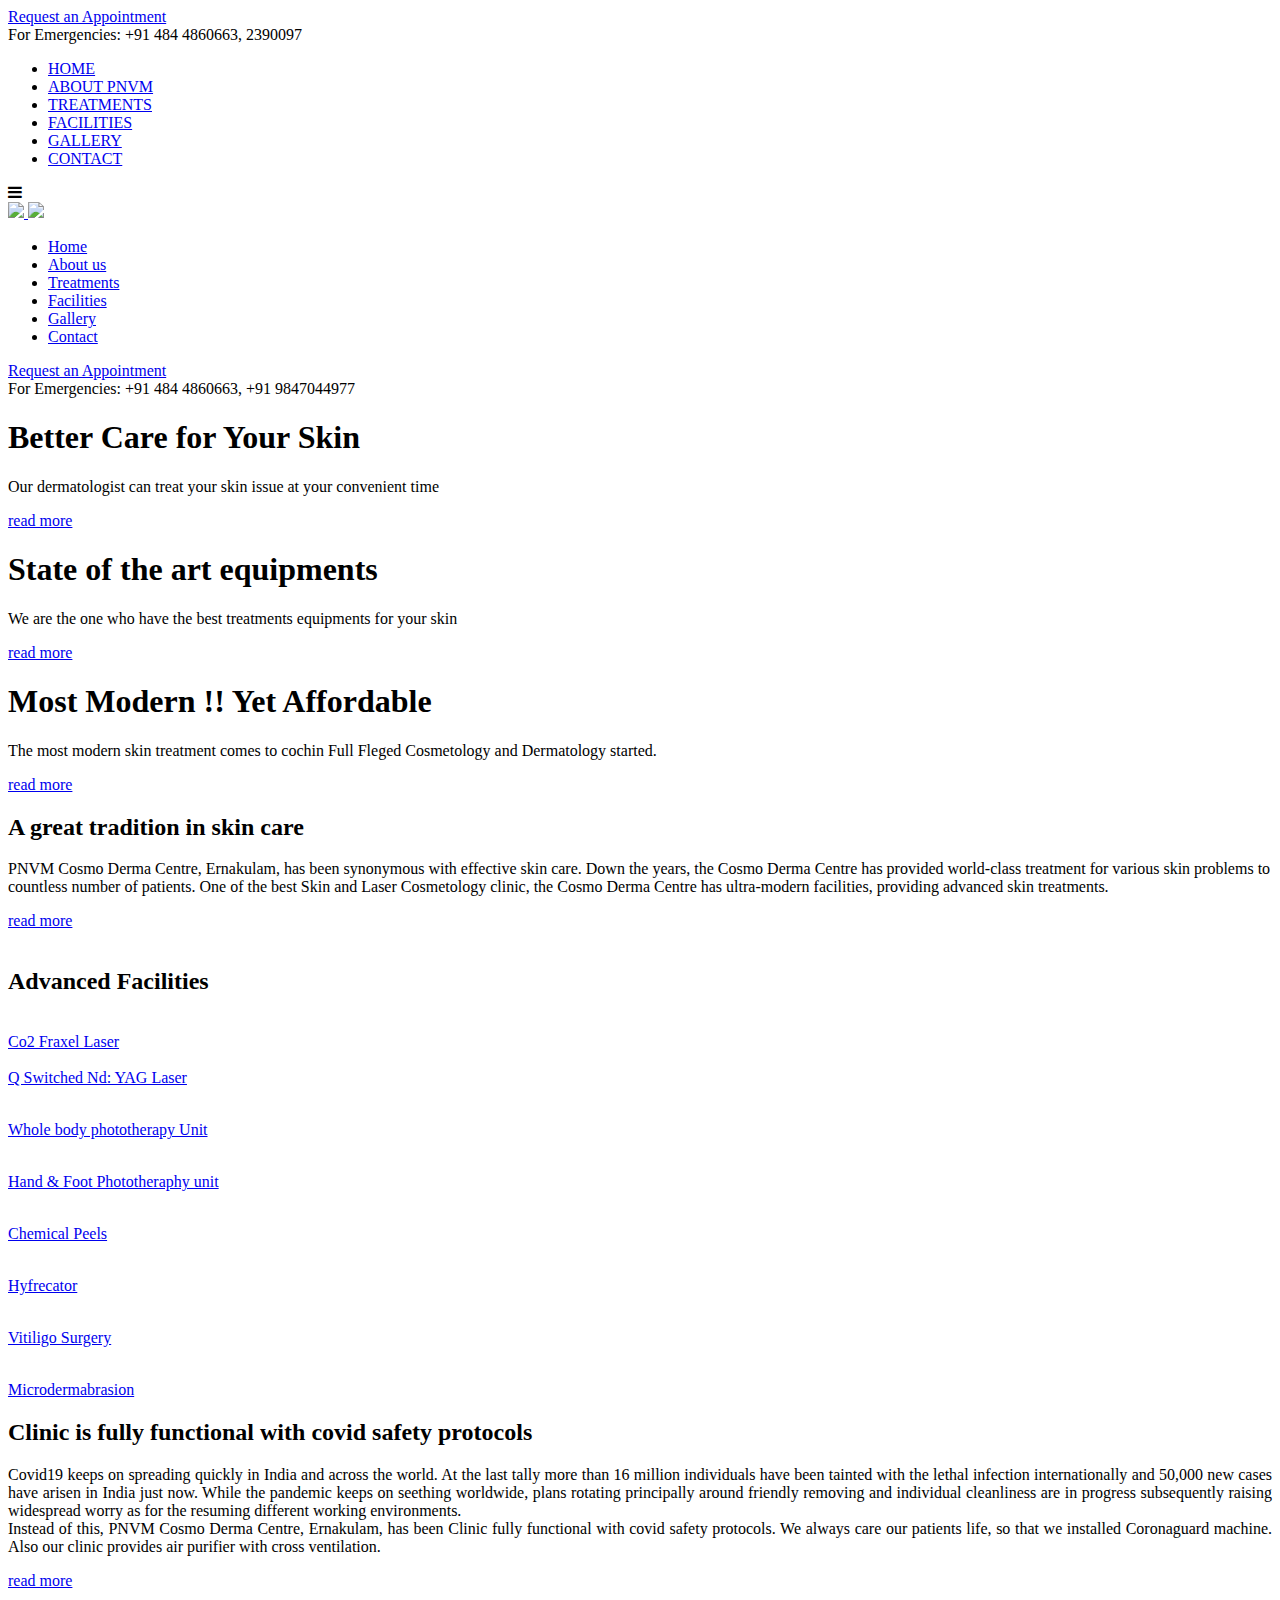
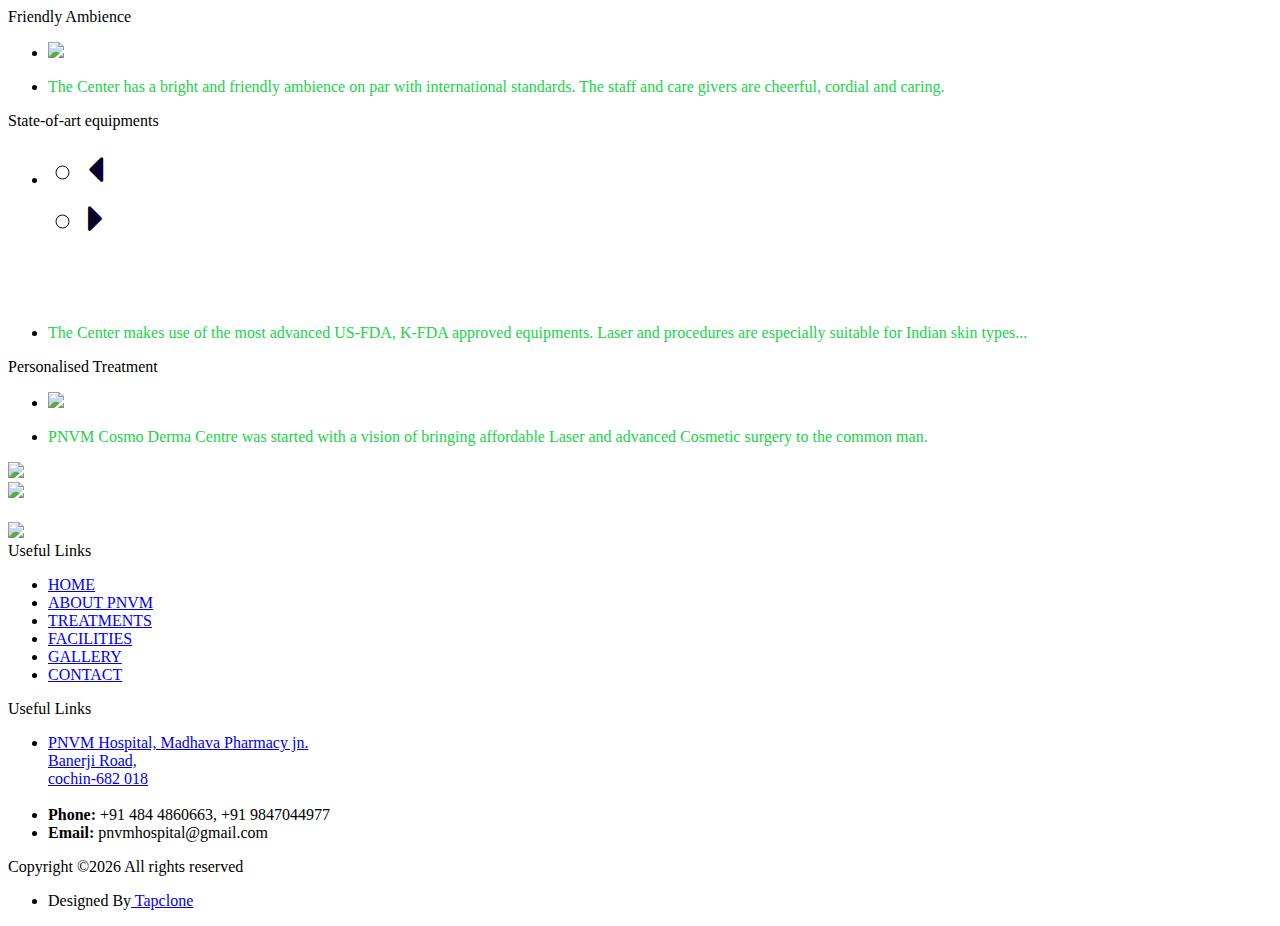
==== index.html @ 9f76a177 "Update index.html" ====
<!DOCTYPE html>
<html lang="en">
<head>
<title>PNVMCosmoDerma</title>
<meta charset="utf-8">
<meta http-equiv="X-UA-Compatible" content="IE=edge">
<meta name="description" content="Cosmoderma, pnvm, derma hospital, cosmo derma hospital, skin care, skin care hospital, skin treatments, hospital, clinic, skin care clinic">
<meta name="viewport" content="width=device-width, initial-scale=1">
<link rel="stylesheet" type="text/css" href="styles/bootstrap4/bootstrap.min.css">
<link href="plugins/font-awesome-4.7.0/css/font-awesome.min.css" rel="stylesheet" type="text/css">
<link rel="stylesheet" type="text/css" href="plugins/OwlCarousel2-2.2.1/owl.carousel.css">
<link rel="stylesheet" type="text/css" href="plugins/OwlCarousel2-2.2.1/owl.theme.default.css">
<link rel="stylesheet" type="text/css" href="plugins/OwlCarousel2-2.2.1/animate.css">
<link rel="stylesheet" type="text/css" href="styles/main_styles.css">
<link rel="stylesheet" type="text/css" href="https://cdnjs.cloudflare.com/ajax/libs/font-awesome/4.7.0/css/font-awesome.min.css">
<link rel="stylesheet" type="text/css" href="styles/responsive.css">
</head>
<body>
<div class="super_container">

<header class="header trans_200">

<div class="top_bar">
<div class="container">
<div class="row">
<div class="col">
<div class="top_bar_content d-flex flex-row align-items-center justify-content-start">
<!-- <div class="top_bar_item"><a href="#">FAQ</a></div> -->
<div class="top_bar_item"><a href="contact.html">Request an Appointment</a></div>
<div class="emergencies  d-flex flex-row align-items-center justify-content-start ml-auto disp1">For Emergencies: +91 484 4860663, 2390097</div>
</div>
</div>
</div>
</div>
</div>

<div class="header_container">
<div class="container">
<div class="row">
<div class="col">
<div class="header_content d-flex flex-row align-items-center justify-content-start">
<nav class="main_nav ml-auto">
<ul>

<li><a href="index.html">HOME</a></li>
<li><a href="about.html">ABOUT PNVM</a></li>
<li><a href="treatments.html">TREATMENTS</a></li>
<li><a href="facilities.html">FACILITIES</a></li>
<li><a href="gallery.html">GALLERY</a></li>
<li><a href="contact.html">CONTACT</a></li>
</ul>
</nav>
<div class="hamburger ml-auto"><i class="fa fa-bars" aria-hidden="true"></i></div>
</div>
</div>
</div>
</div>
</div>

<div class="logo_container_outer">
<div class="container">
<div class="row">
<div class="col">
<div class="logo_container">
<a href="index.html">
 <div class="logo_content d-flex flex-column align-items-start justify-content-center">
<div class="logo_line"></div>
<div class="logo d-flex flex-row align-items-center justify-content-center">
<img class="disp" src="images/cosmologo1.jpg" />
<img class="disp1" src="images/cosmologo.jpeg" />
</div>
<!-- <div class="logo_sub">Health Care Center</div> -->
</div>
</a>
</div>
</div>
</div>
</div>
</div>
</header>

<div class="menu_container menu_mm">

<div class="menu_close_container">
<div class="menu_close"></div>
</div>

<div class="menu_inner menu_mm">
<div class="menu menu_mm">
<ul class="menu_list menu_mm">
<li class="menu_item menu_mm"><a href="index.html">Home</a></li>
<li class="menu_item menu_mm"><a href="about.html">About us</a></li>
<li class="menu_item menu_mm"><a href="treatments.html">Treatments</a></li>
<li class="menu_item menu_mm"><a href="facilities.html">Facilities</a></li>
<li class="menu_item menu_mm"><a href="gallery.html">Gallery</a></li>
<li class="menu_item menu_mm"><a href="contact.html">Contact</a></li>
</ul>
</div>
<div class="menu_extra">
<div class="menu_appointment"><a href="contact.html">Request an Appointment</a></div>
<div class="menu_emergencies">For Emergencies: +91 484 4860663, +91 9847044977</div>
 </div>
</div>
</div>

<div class="home">
<div class="home_slider_container">

<div class="owl-carousel owl-theme home_slider">

<div class="owl-item">
<div class="home_slider_background" style="background-image:url(images/banner1.jpg)"></div>
<div class="home_content">
<div class="container">
<div class="row">
<div class="col">
<div class="home_content_inner">
<div class="home_title"><h1>Better Care for Your Skin</h1></div>
<div class="home_text">
<p>Our dermatologist can treat your skin issue at your convenient time</p> 
</div>
<div class="button home_button">
<a href="about.html">read more</a>
</div>
</div>
</div>
</div>
</div>
</div>
</div>

<div class="owl-item">
<div class="home_slider_background" style="background-image:url(images/banner.jpg)"></div>
<div class="home_content">
<div class="container">
<div class="row">
<div class="col">
<div class="home_content_inner">
<div class="home_title"><h1>State of the art equipments</h1></div>
<div class="home_text">
<p>We are the one who have the best treatments equipments for your skin</p> 
</div>
<div class="button home_button">
<a href="facilities.html">read more</a>
</div>
</div>
</div>
</div>
</div>
</div>
</div>

<div class="owl-item">
<div class="home_slider_background" style="background-image:url(images/home_background_1.jpg)"></div>
<div class="home_content">
<div class="container">
<div class="row">
<div class="col">
<div class="home_content_inner">
<div class="home_title"><h1>Most Modern !! Yet Affordable</h1></div>
<div class="home_text">
<p>The most modern skin treatment comes to cochin Full Fleged Cosmetology and Dermatology started.</p>
</div>
<div class="button home_button">
<a href="treatments.html">read more</a>
</div>
</div>
</div>
</div>
</div>
</div>
</div>
</div>


<div class="home_slider_progress"></div>
</div>
</div>





<div class="about">
<div class="container">
<div class="row row-lg-eq-height">

<div class="col-lg-7">
<div class="about_content">
<div class="section_title"><h2>A great tradition in skin care</h2></div>
<div class="about_text">
<p> 
PNVM Cosmo Derma Centre, Ernakulam, has been synonymous with effective skin care. Down the years, the Cosmo Derma Centre has provided world-class treatment for various skin problems to countless number of patients. One of the best Skin and Laser Cosmetology clinic, the Cosmo Derma Centre has ultra-modern facilities, providing advanced skin treatments.</p>
</div>
<div class="button about_button">
<a href="about.html">read more</a>
</div>
</div>
</div>

<div class="col-lg-5">
<div class="about_image"><img src="images/about.png" alt=""></div>
</div>
</div>
</div>
</div>





<div class="services">
<div class="container">
<div class="row">
<div class="col">
<div class="section_title"><h2>Advanced Facilities</h2></div>
</div>
</div>
<div class="row services_row">


<div class="col-lg-4 col-md-6 service_col">
<a href="services.html">
<div class="service text-center trans_200">
<div class="service_icon"><img class="svg" src="images/service_1.svg" alt=""></div>
<div class="service_title trans_200">Co2 Fraxel Laser</div>
<div class="service_text">

</div>
</div>
</a>
</div>


<div class="col-lg-4 col-md-6 service_col">
<a href="services.html">
<div class="service text-center trans_200">
<div class="service_icon"><img class="svg" src="images/service_2.svg" alt=""></div>
<div class="service_title trans_200">Q Switched Nd: YAG Laser</div>
<div class="service_text">
<p></p>
</div>
</div>
</a>
</div>

<div class="col-lg-4 col-md-6 service_col">
<a href="services.html">
<div class="service text-center trans_200">
<div class="service_icon"><img class="svg" src="images/service_3.svg" alt=""></div>
<div class="service_title trans_200">Whole body phototherapy Unit</div>
<div class="service_text">
<p></p>
</div>
</div>
</a>
</div>



<div class="col-lg-4 col-md-6 service_col">
<a href="services.html">
<div class="service text-center trans_200">
<div class="service_icon"><img class="svg" src="images/service_4.svg" alt=""></div>
<div class="service_title trans_200">Hand & Foot Phototheraphy unit</div>
<div class="service_text">
<p></p>
</div>
</div>
</a>
</div>


<div class="col-lg-4 col-md-6 service_col">
<a href="services.html">
<div class="service text-center trans_200">
<div class="service_icon"><img class="svg" src="images/service_5.svg" alt=""></div>
<div class="service_title trans_200">Chemical Peels</div>
<div class="service_text">
<p></p>
</div>
</div>
</a>
</div>

<div class="col-lg-4 col-md-6 service_col">
<a href="services.html">
<div class="service text-center trans_200">
<div class="service_icon"><img class="svg" src="images/service_6.svg" alt=""></div>
<div class="service_title trans_200">Hyfrecator</div>
<div class="service_text">
<p></p>
</div>
</div>
</a>
</div>



<div class="col-lg-6 col-md-6 service_col">
<a href="services.html">
<div class="service text-center trans_200">
<div class="service_icon"><img class="svg" src="images/service_6.svg" alt=""></div>
<div class="service_title trans_200">Vitiligo Surgery</div>
<div class="service_text">
<p></p>
</div>
</div>
</a>
</div>

<div class="col-lg-6 col-md-6 service_col">
<a href="services.html">
<div class="service text-center trans_200">
<div class="service_icon"><img class="svg" src="images/service_6.svg" alt=""></div>
<div class="service_title trans_200">Microdermabrasion</div>
<div class="service_text">
<p></p>
</div>
</div>
</a>
</div>
</div>
</div>
</div>






<div class="about" style="    padding-top: 0px;">
<div class="container">
<div class="row row-lg-eq-height">

<div class="col-lg-7">
<div class="about_content">
<div class="section_title"><h2>Clinic is fully functional with covid safety protocols</h2></div>
<div class="about_text">
<p style="text-align: justify;">	
  Covid19 keeps on spreading quickly in India and across the world. At the last tally more than 16 million individuals have been tainted with the lethal infection internationally and 50,000 new cases have arisen in India just now. While the pandemic keeps on seething worldwide, plans rotating principally around friendly removing and individual cleanliness are in progress subsequently raising widespread worry as for the resuming different working environments.
<br>
 Instead of this, PNVM Cosmo Derma Centre, Ernakulam, has been Clinic fully functional with covid safety protocols. We always care our patients life, so that we installed Coronaguard machine. Also our clinic provides air purifier with cross ventilation.</p>
</div>
<div class="button about_button">
<a href="about.html">read more</a>
</div>
</div>
</div>

<div class="col-lg-5">
<div class="about_image"><img src="images/coronoguard.webp" class="imgcrn" alt=""></div>
</div>
</div>
</div>
</div>









<div class="boxes">
<div class="container">
<div class="row">

<div class="col-lg-4 box_col">
<div class="box working_hours">
<div class="box_title">Friendly Ambience</div>
<div class="working_hours_list">
<ul>
<li class="d-flex flex-row align-items-center justify-content-start">
<img src="images/pnvmcosmoderma2.jpg" style="width: 276px;" />
</li>
<li class="d-flex flex-row align-items-center justify-content-start">
<p style="text-align: justify;color: #20d34a;">The Center has a bright and friendly ambience on par with international standards. The staff and care givers are cheerful, cordial and caring.</p>

</li>

</ul>
</div>
</div>
</div>

<div class="col-lg-4 box_col">
<div class="box working_hours">
<div class="box_title">State-of-art equipments</div>
<div class="working_hours_list">
<ul>
<li class="d-flex flex-row align-items-center justify-content-start">

<div class="slider-container">
    <ul class="controls" id="customize-controls" aria-label="Carousel Navigation" tabindex="0">
        <li class="prev" data-controls="prev" aria-controls="customize" tabindex="-1" style="font-size: 43px;font-weight: 400;color: #05022b;">
           <i class="fa fa-caret-left" aria-hidden="true"></i>
        </li>
        <li class="next" data-controls="next" aria-controls="customize" tabindex="-1" style="font-size: 43px;font-weight: 400;color: #05022b;">
            <i class="fa fa-caret-right" aria-hidden="true"></i>        
        </li>
    </ul>
    <div class="my-slider">
        <div class="slider-item">
                            
           <img src="images/eqp1.jpg" style="padding-right: 4px;" alt="">
     
        </div>
        
        <div class="slider-item">
                            
           <img src="images/eqp2.jpg" style="padding-left: 4px;" alt="">    
            
        </div>
        
        
        
    </div>    
</div>

</li>
<li class="d-flex flex-row align-items-center justify-content-start">
<p style="text-align: justify;padding-top: 28px;color: #20d34a;">The Center makes use of the most advanced US-FDA, K-FDA approved equipments. Laser and procedures are especially suitable for Indian skin types...</p>

</li>

</ul>
</div>
</div>
</div>

<div class="col-lg-4 box_col">
<div class="box working_hours">
<div class="box_title">Personalised Treatment</div>
<div class="working_hours_list">
<ul>
<li class="d-flex flex-row align-items-center justify-content-start">
<img src="images/about.jpg" style="width: 276px;" />
</li>
<li class="d-flex flex-row align-items-center justify-content-start">
<p style="text-align: justify;color: #20d34a;">PNVM Cosmo Derma Centre was started with a vision of bringing affordable Laser and advanced Cosmetic surgery to the common man.</p>

</li>

</ul>
</div>
</div>
</div>



</div>
</div>
</div>










<footer class="footer">
<div class="footer_container">
<div class="container">
<div class="row">

<div class="col-lg-4 footer_col">
<div class="footer_about">
<div class="footer_logo_container">
<a href="index.html" class="d-flex flex-column align-items-center justify-content-center">
<div class="logo_content">
<div class="logo d-flex flex-row align-items-center justify-content-center">
<img src="images/cosmologo.jpeg" />
</div>
<!-- <div class="logo_sub">Health Care Center</div> -->
</div>
</a>
</div>
<div class="footer_about_text" style="padding-bottom: 20px;">
<img src="images/madhava-logo.png" />
</div>
<div>
<img src="images/pnvm-logo.png" />	
</div>
</div>
</div>

<div class="col-lg-4 footer_col">
<div class="footer_links footer_column">
<div class="footer_title">Useful Links</div>
<ul>

<li><a href="index.html">HOME</a></li>
<li><a href="about.html">ABOUT PNVM</a></li>
<li><a href="treatments.html">TREATMENTS</a></li>
<li><a href="facilities.html">FACILITIES</a></li>
<li><a href="gallery.html">GALLERY</a></li>
<li><a href="contact.html">CONTACT</a></li>

</ul>
</div>
</div>

<div class="col-lg-4 footer_col">
<div class="footer_news footer_column">
<div class="footer_title">Useful Links</div>
<ul>
<li>
<div class="footer_news_title"><a href="news.html">PNVM Hospital, Madhava Pharmacy jn.<br>
Banerji Road,<br> cochin-682 018
  <br><br>
</a>

</div>
</li>
<li>
<div class="footer_news_title"><strong>Phone:</strong> +91 484 4860663, +91 9847044977<br>
              </div>
<!-- <div class="footer_news_date">March 10, 2018</div> -->
</li>
<li>
<div class="footer_news_title"><strong>Email:</strong> pnvmhospital@gmail.com<br></div>
<!-- <div class="footer_news_date">March 10, 2018</div> -->
</li>
</ul>
</div>
</div>



</div>
</div>
</div>
<div class="copyright">
<div class="container">
<div class="row">
<div class="col">
<div class="copyright_content d-flex flex-lg-row flex-column align-items-lg-center justify-content-start">
<div class="cr">
Copyright &copy;<script data-cfasync="false" src="/cdn-cgi/scripts/5c5dd728/cloudflare-static/email-decode.min.js"></script><script>document.write(new Date().getFullYear());</script> All rights reserved 
</div>
<div class="footer_social ml-lg-auto">
<ul>
<li>Designed By<a href="http://tapclone.co.in/" target="_blank"> Tapclone</a></li>
</ul>
</div>
</div>
</div>
</div>
</div>
</div>
</footer>
</div>
<script src="js/jquery-3.2.1.min.js"></script>
<script src="styles/bootstrap4/popper.js"></script>
<script src="styles/bootstrap4/bootstrap.min.js"></script>
<script src="plugins/OwlCarousel2-2.2.1/owl.carousel.js"></script>
<script src="plugins/easing/easing.js"></script>
<script src="plugins/parallax-js-master/parallax.min.js"></script>
<script src="js/custom.js"></script>
<script src="js/owl.carousel.js"></script>

<script async src="https://www.googletagmanager.com/gtag/js?id=UA-23581568-13"></script>
<script>
  window.dataLayer = window.dataLayer || [];
  function gtag(){dataLayer.push(arguments);}
  gtag('js', new Date());

  gtag('config', 'UA-23581568-13');
</script>
</body>
</html>
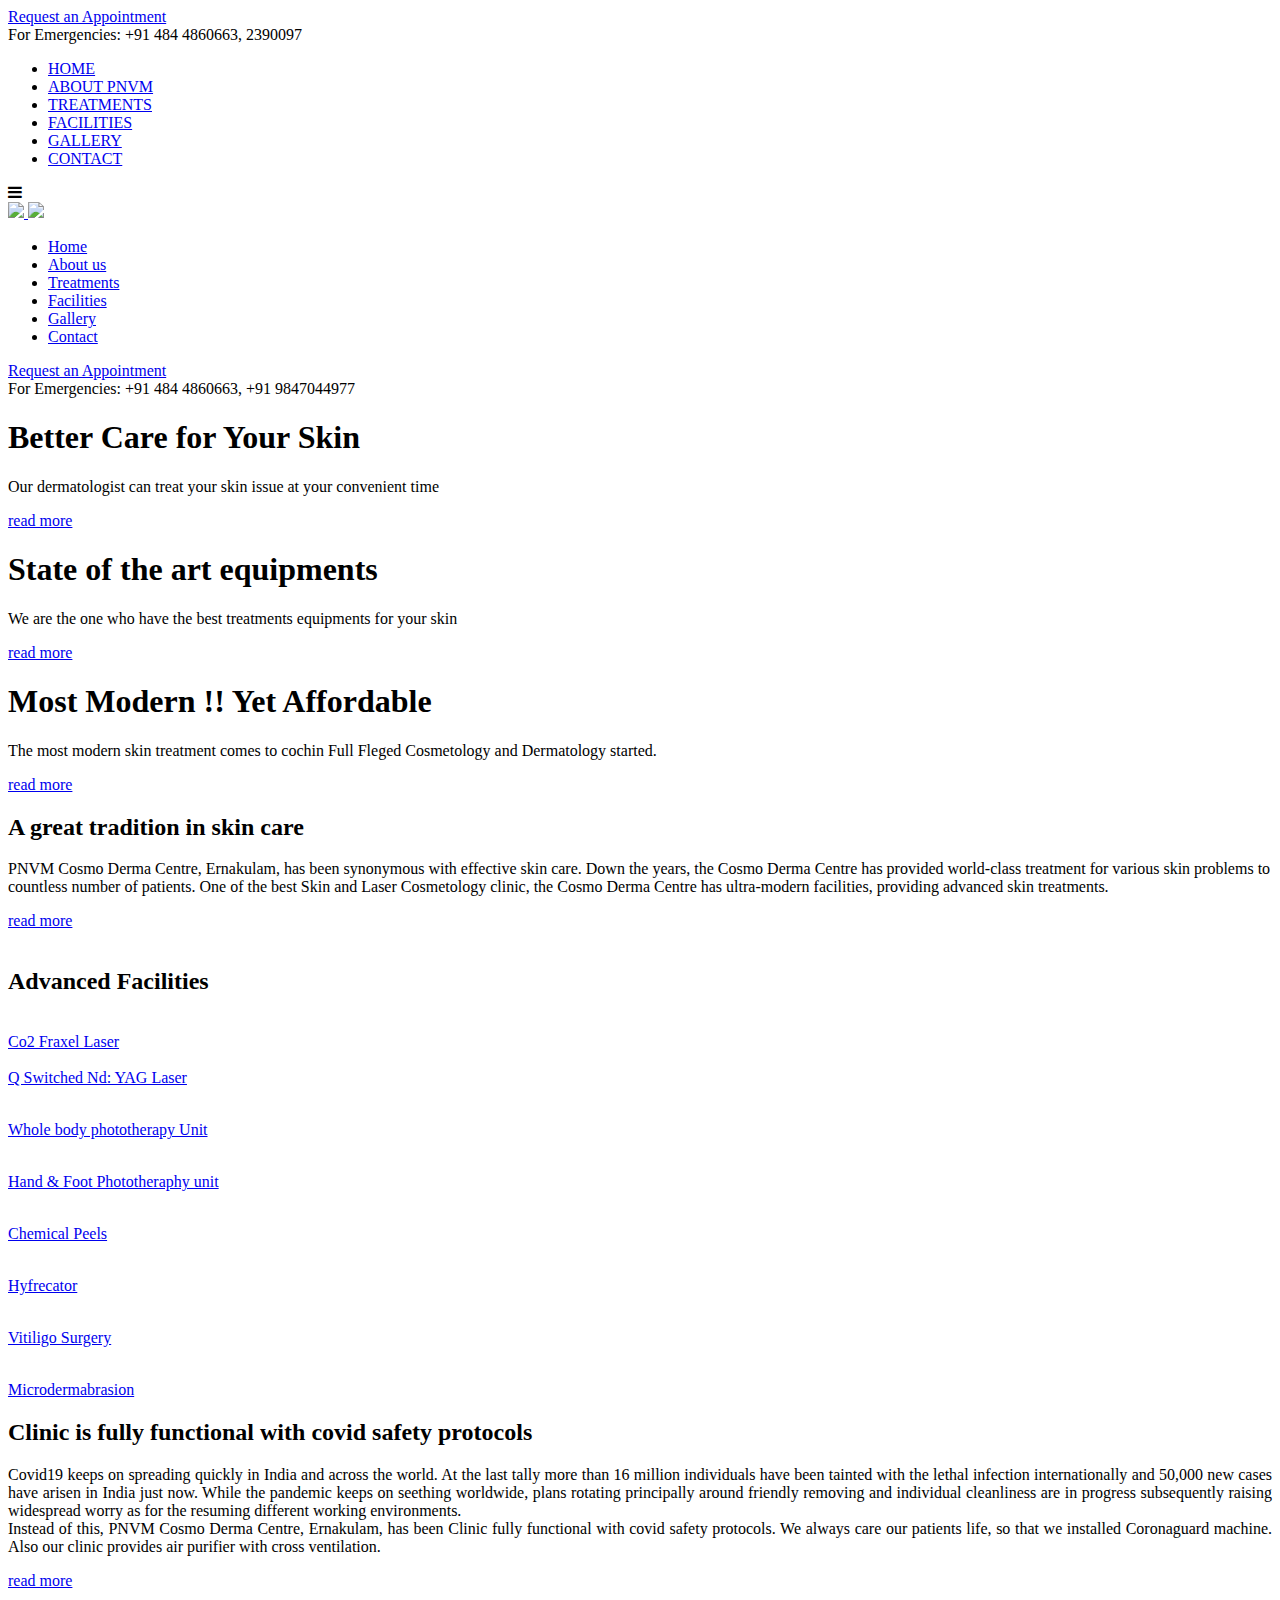
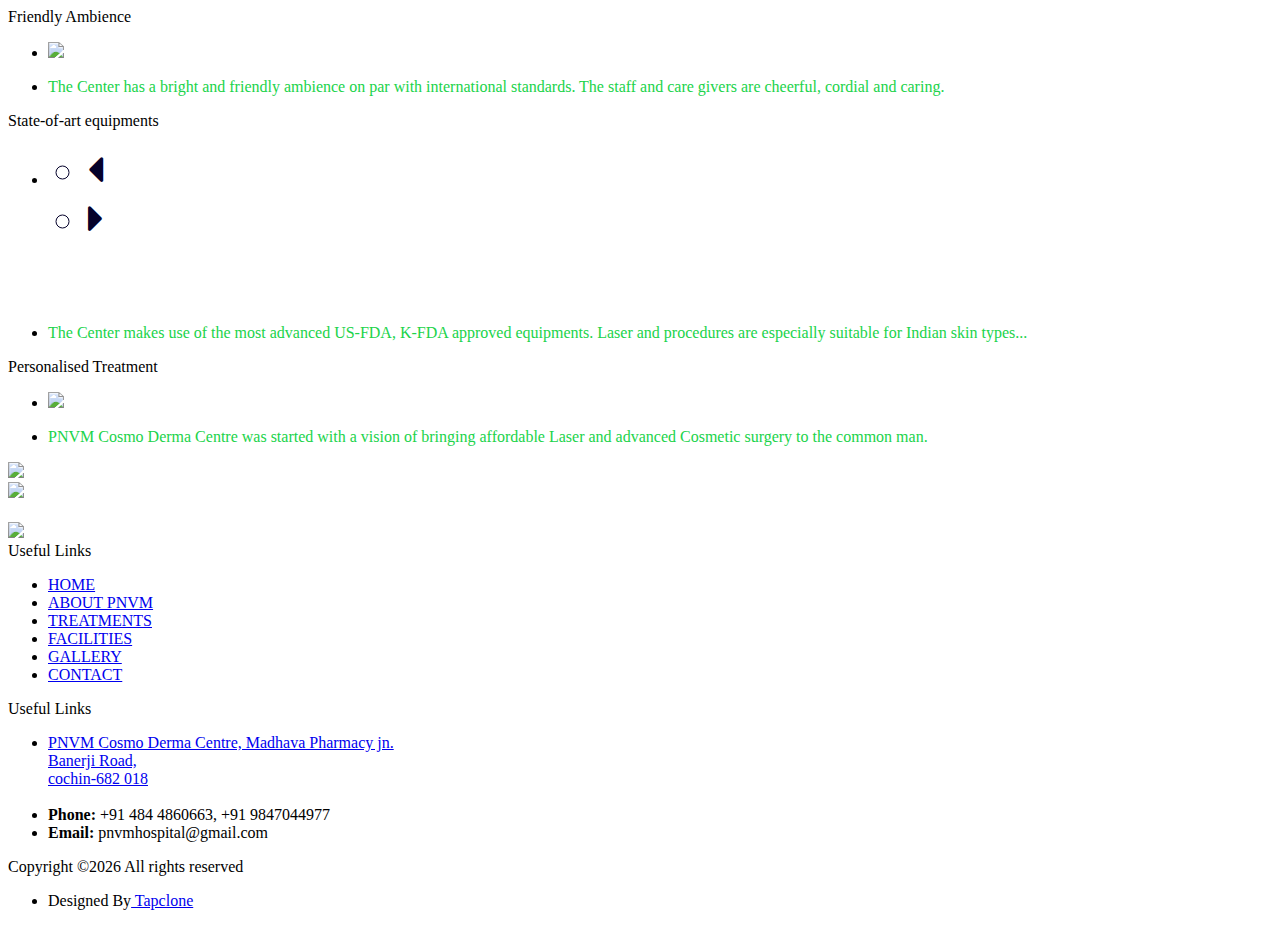
==== commit 25865038: "Update index.html" ====
--- a/index.html
+++ b/index.html
@@ -510,7 +510,7 @@
 <div class="footer_title">Useful Links</div>
 <ul>
 <li>
-<div class="footer_news_title"><a href="news.html">PNVM Hospital, Madhava Pharmacy jn.<br>
+<div class="footer_news_title"><a href="news.html">PNVM Cosmo Derma Centre, Madhava Pharmacy jn.<br>
 Banerji Road,<br> cochin-682 018
   <br><br>
 </a>
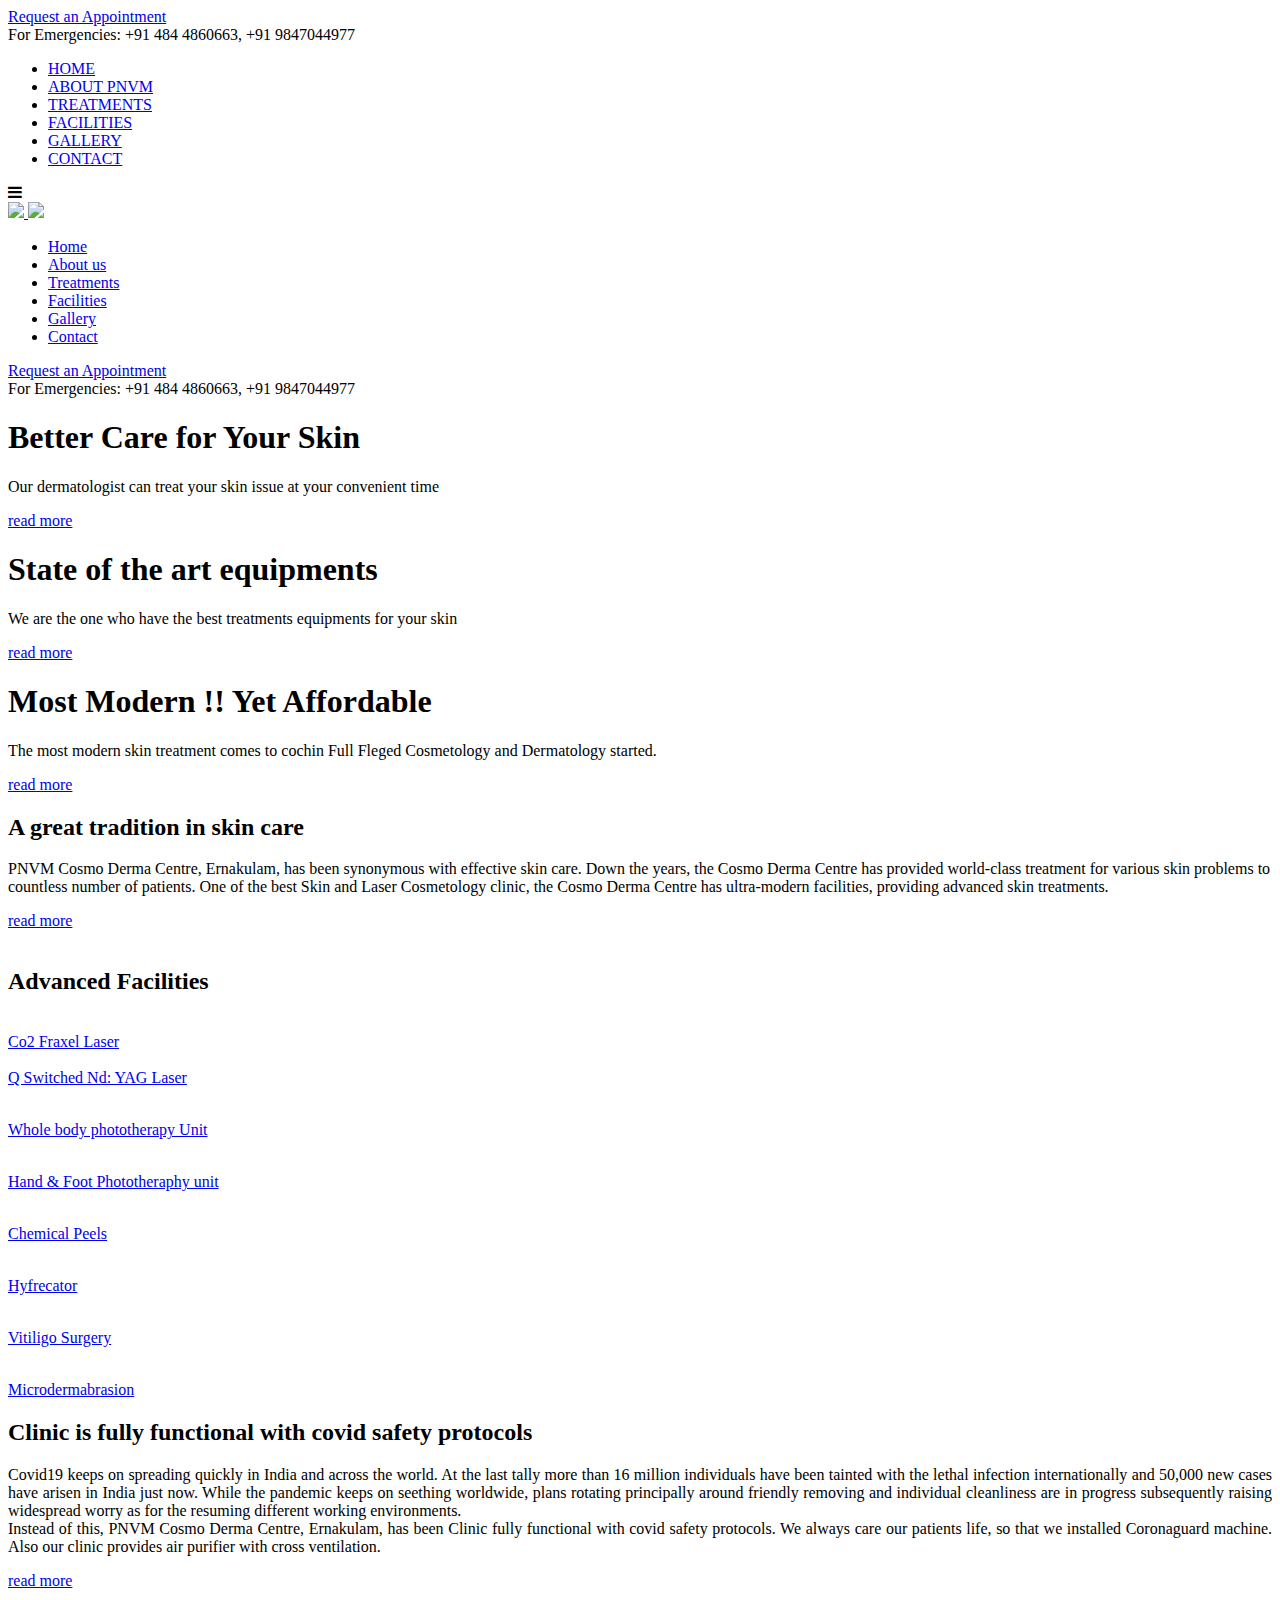
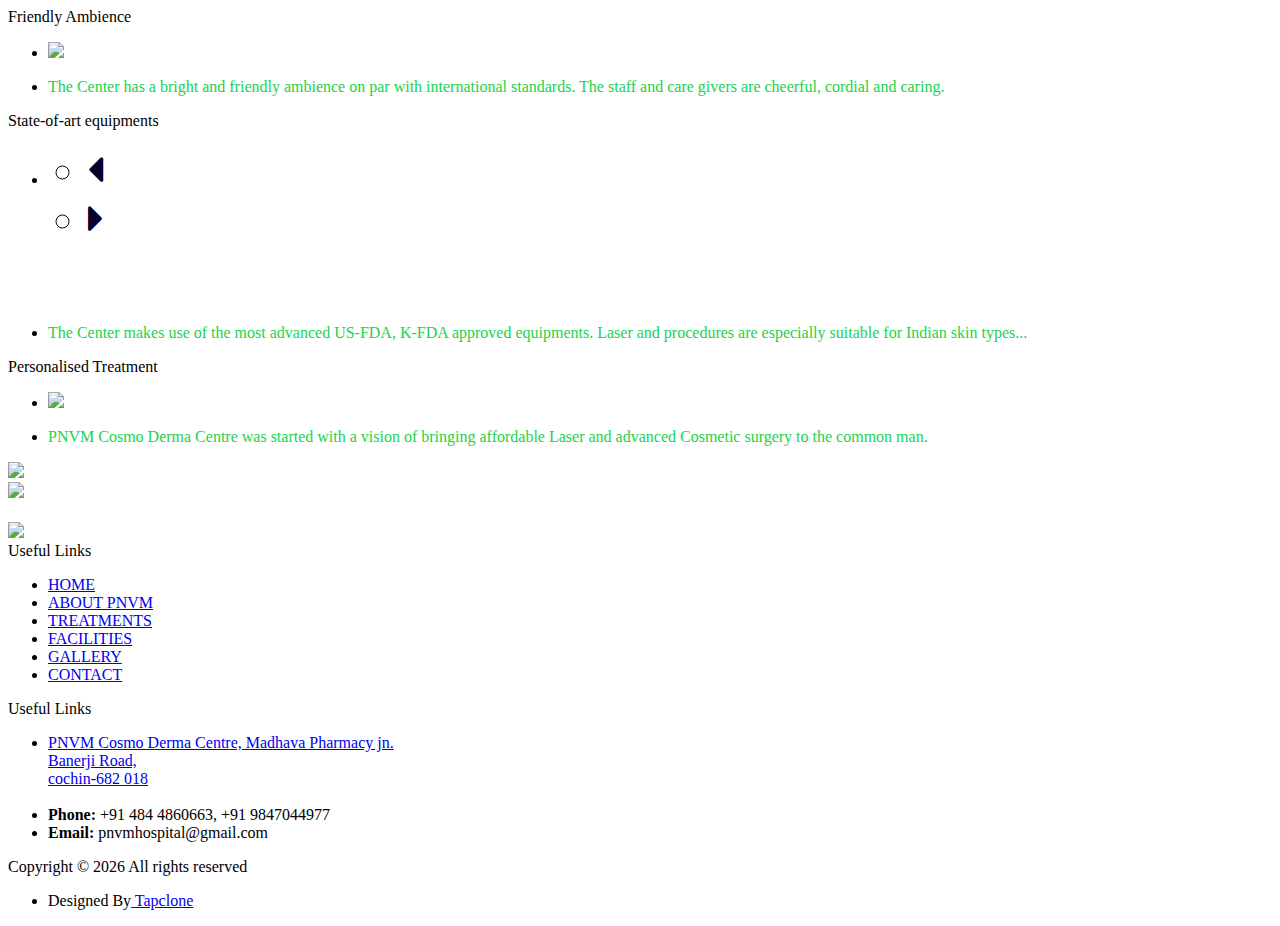
==== commit 500acf5b: "Fixed broken links" ====
--- a/index.html
+++ b/index.html
@@ -1,576 +1,614 @@
 <!DOCTYPE html>
 <html lang="en">
+
 <head>
-<title>PNVMCosmoDerma</title>
-<meta charset="utf-8">
-<meta http-equiv="X-UA-Compatible" content="IE=edge">
-<meta name="description" content="Cosmoderma, pnvm, derma hospital, cosmo derma hospital, skin care, skin care hospital, skin treatments, hospital, clinic, skin care clinic">
-<meta name="viewport" content="width=device-width, initial-scale=1">
-<link rel="stylesheet" type="text/css" href="styles/bootstrap4/bootstrap.min.css">
-<link href="plugins/font-awesome-4.7.0/css/font-awesome.min.css" rel="stylesheet" type="text/css">
-<link rel="stylesheet" type="text/css" href="plugins/OwlCarousel2-2.2.1/owl.carousel.css">
-<link rel="stylesheet" type="text/css" href="plugins/OwlCarousel2-2.2.1/owl.theme.default.css">
-<link rel="stylesheet" type="text/css" href="plugins/OwlCarousel2-2.2.1/animate.css">
-<link rel="stylesheet" type="text/css" href="styles/main_styles.css">
-<link rel="stylesheet" type="text/css" href="https://cdnjs.cloudflare.com/ajax/libs/font-awesome/4.7.0/css/font-awesome.min.css">
-<link rel="stylesheet" type="text/css" href="styles/responsive.css">
+  <title>PNVMCosmoDerma</title>
+  <meta charset="utf-8">
+  <meta http-equiv="X-UA-Compatible" content="IE=edge">
+  <meta name="description"
+    content="Cosmoderma, pnvm, derma hospital, cosmo derma hospital, skin care, skin care hospital, skin treatments, hospital, clinic, skin care clinic">
+  <meta name="viewport" content="width=device-width, initial-scale=1">
+  <link rel="stylesheet" type="text/css" href="styles/bootstrap4/bootstrap.min.css">
+  <link href="plugins/font-awesome-4.7.0/css/font-awesome.min.css" rel="stylesheet" type="text/css">
+  <link rel="stylesheet" type="text/css" href="plugins/OwlCarousel2-2.2.1/owl.carousel.css">
+  <link rel="stylesheet" type="text/css" href="plugins/OwlCarousel2-2.2.1/owl.theme.default.css">
+  <link rel="stylesheet" type="text/css" href="plugins/OwlCarousel2-2.2.1/animate.css">
+  <link rel="stylesheet" type="text/css" href="styles/main_styles.css">
+  <link rel="stylesheet" type="text/css"
+    href="https://cdnjs.cloudflare.com/ajax/libs/font-awesome/4.7.0/css/font-awesome.min.css">
+  <link rel="stylesheet" type="text/css" href="styles/responsive.css">
 </head>
+
 <body>
-<div class="super_container">
-
-<header class="header trans_200">
-
-<div class="top_bar">
-<div class="container">
-<div class="row">
-<div class="col">
-<div class="top_bar_content d-flex flex-row align-items-center justify-content-start">
-<!-- <div class="top_bar_item"><a href="#">FAQ</a></div> -->
-<div class="top_bar_item"><a href="contact.html">Request an Appointment</a></div>
-<div class="emergencies  d-flex flex-row align-items-center justify-content-start ml-auto disp1">For Emergencies: +91 484 4860663, 2390097</div>
-</div>
-</div>
-</div>
-</div>
-</div>
-
-<div class="header_container">
-<div class="container">
-<div class="row">
-<div class="col">
-<div class="header_content d-flex flex-row align-items-center justify-content-start">
-<nav class="main_nav ml-auto">
-<ul>
-
-<li><a href="index.html">HOME</a></li>
-<li><a href="about.html">ABOUT PNVM</a></li>
-<li><a href="treatments.html">TREATMENTS</a></li>
-<li><a href="facilities.html">FACILITIES</a></li>
-<li><a href="gallery.html">GALLERY</a></li>
-<li><a href="contact.html">CONTACT</a></li>
-</ul>
-</nav>
-<div class="hamburger ml-auto"><i class="fa fa-bars" aria-hidden="true"></i></div>
-</div>
-</div>
-</div>
-</div>
-</div>
-
-<div class="logo_container_outer">
-<div class="container">
-<div class="row">
-<div class="col">
-<div class="logo_container">
-<a href="index.html">
- <div class="logo_content d-flex flex-column align-items-start justify-content-center">
-<div class="logo_line"></div>
-<div class="logo d-flex flex-row align-items-center justify-content-center">
-<img class="disp" src="images/cosmologo1.jpg" />
-<img class="disp1" src="images/cosmologo.jpeg" />
-</div>
-<!-- <div class="logo_sub">Health Care Center</div> -->
-</div>
-</a>
-</div>
-</div>
-</div>
-</div>
-</div>
-</header>
-
-<div class="menu_container menu_mm">
-
-<div class="menu_close_container">
-<div class="menu_close"></div>
-</div>
-
-<div class="menu_inner menu_mm">
-<div class="menu menu_mm">
-<ul class="menu_list menu_mm">
-<li class="menu_item menu_mm"><a href="index.html">Home</a></li>
-<li class="menu_item menu_mm"><a href="about.html">About us</a></li>
-<li class="menu_item menu_mm"><a href="treatments.html">Treatments</a></li>
-<li class="menu_item menu_mm"><a href="facilities.html">Facilities</a></li>
-<li class="menu_item menu_mm"><a href="gallery.html">Gallery</a></li>
-<li class="menu_item menu_mm"><a href="contact.html">Contact</a></li>
-</ul>
-</div>
-<div class="menu_extra">
-<div class="menu_appointment"><a href="contact.html">Request an Appointment</a></div>
-<div class="menu_emergencies">For Emergencies: +91 484 4860663, +91 9847044977</div>
- </div>
-</div>
-</div>
-
-<div class="home">
-<div class="home_slider_container">
-
-<div class="owl-carousel owl-theme home_slider">
-
-<div class="owl-item">
-<div class="home_slider_background" style="background-image:url(images/banner1.jpg)"></div>
-<div class="home_content">
-<div class="container">
-<div class="row">
-<div class="col">
-<div class="home_content_inner">
-<div class="home_title"><h1>Better Care for Your Skin</h1></div>
-<div class="home_text">
-<p>Our dermatologist can treat your skin issue at your convenient time</p> 
-</div>
-<div class="button home_button">
-<a href="about.html">read more</a>
-</div>
-</div>
-</div>
-</div>
-</div>
-</div>
-</div>
-
-<div class="owl-item">
-<div class="home_slider_background" style="background-image:url(images/banner.jpg)"></div>
-<div class="home_content">
-<div class="container">
-<div class="row">
-<div class="col">
-<div class="home_content_inner">
-<div class="home_title"><h1>State of the art equipments</h1></div>
-<div class="home_text">
-<p>We are the one who have the best treatments equipments for your skin</p> 
-</div>
-<div class="button home_button">
-<a href="facilities.html">read more</a>
-</div>
-</div>
-</div>
-</div>
-</div>
-</div>
-</div>
-
-<div class="owl-item">
-<div class="home_slider_background" style="background-image:url(images/home_background_1.jpg)"></div>
-<div class="home_content">
-<div class="container">
-<div class="row">
-<div class="col">
-<div class="home_content_inner">
-<div class="home_title"><h1>Most Modern !! Yet Affordable</h1></div>
-<div class="home_text">
-<p>The most modern skin treatment comes to cochin Full Fleged Cosmetology and Dermatology started.</p>
-</div>
-<div class="button home_button">
-<a href="treatments.html">read more</a>
-</div>
-</div>
-</div>
-</div>
-</div>
-</div>
-</div>
-</div>
-
-
-<div class="home_slider_progress"></div>
-</div>
-</div>
-
-
-
-
-
-<div class="about">
-<div class="container">
-<div class="row row-lg-eq-height">
-
-<div class="col-lg-7">
-<div class="about_content">
-<div class="section_title"><h2>A great tradition in skin care</h2></div>
-<div class="about_text">
-<p> 
-PNVM Cosmo Derma Centre, Ernakulam, has been synonymous with effective skin care. Down the years, the Cosmo Derma Centre has provided world-class treatment for various skin problems to countless number of patients. One of the best Skin and Laser Cosmetology clinic, the Cosmo Derma Centre has ultra-modern facilities, providing advanced skin treatments.</p>
-</div>
-<div class="button about_button">
-<a href="about.html">read more</a>
-</div>
-</div>
-</div>
-
-<div class="col-lg-5">
-<div class="about_image"><img src="images/about.png" alt=""></div>
-</div>
-</div>
-</div>
-</div>
-
-
-
-
-
-<div class="services">
-<div class="container">
-<div class="row">
-<div class="col">
-<div class="section_title"><h2>Advanced Facilities</h2></div>
-</div>
-</div>
-<div class="row services_row">
-
-
-<div class="col-lg-4 col-md-6 service_col">
-<a href="services.html">
-<div class="service text-center trans_200">
-<div class="service_icon"><img class="svg" src="images/service_1.svg" alt=""></div>
-<div class="service_title trans_200">Co2 Fraxel Laser</div>
-<div class="service_text">
-
-</div>
-</div>
-</a>
-</div>
-
-
-<div class="col-lg-4 col-md-6 service_col">
-<a href="services.html">
-<div class="service text-center trans_200">
-<div class="service_icon"><img class="svg" src="images/service_2.svg" alt=""></div>
-<div class="service_title trans_200">Q Switched Nd: YAG Laser</div>
-<div class="service_text">
-<p></p>
-</div>
-</div>
-</a>
-</div>
-
-<div class="col-lg-4 col-md-6 service_col">
-<a href="services.html">
-<div class="service text-center trans_200">
-<div class="service_icon"><img class="svg" src="images/service_3.svg" alt=""></div>
-<div class="service_title trans_200">Whole body phototherapy Unit</div>
-<div class="service_text">
-<p></p>
-</div>
-</div>
-</a>
-</div>
-
-
-
-<div class="col-lg-4 col-md-6 service_col">
-<a href="services.html">
-<div class="service text-center trans_200">
-<div class="service_icon"><img class="svg" src="images/service_4.svg" alt=""></div>
-<div class="service_title trans_200">Hand & Foot Phototheraphy unit</div>
-<div class="service_text">
-<p></p>
-</div>
-</div>
-</a>
-</div>
-
-
-<div class="col-lg-4 col-md-6 service_col">
-<a href="services.html">
-<div class="service text-center trans_200">
-<div class="service_icon"><img class="svg" src="images/service_5.svg" alt=""></div>
-<div class="service_title trans_200">Chemical Peels</div>
-<div class="service_text">
-<p></p>
-</div>
-</div>
-</a>
-</div>
-
-<div class="col-lg-4 col-md-6 service_col">
-<a href="services.html">
-<div class="service text-center trans_200">
-<div class="service_icon"><img class="svg" src="images/service_6.svg" alt=""></div>
-<div class="service_title trans_200">Hyfrecator</div>
-<div class="service_text">
-<p></p>
-</div>
-</div>
-</a>
-</div>
-
-
-
-<div class="col-lg-6 col-md-6 service_col">
-<a href="services.html">
-<div class="service text-center trans_200">
-<div class="service_icon"><img class="svg" src="images/service_6.svg" alt=""></div>
-<div class="service_title trans_200">Vitiligo Surgery</div>
-<div class="service_text">
-<p></p>
-</div>
-</div>
-</a>
-</div>
-
-<div class="col-lg-6 col-md-6 service_col">
-<a href="services.html">
-<div class="service text-center trans_200">
-<div class="service_icon"><img class="svg" src="images/service_6.svg" alt=""></div>
-<div class="service_title trans_200">Microdermabrasion</div>
-<div class="service_text">
-<p></p>
-</div>
-</div>
-</a>
-</div>
-</div>
-</div>
-</div>
-
-
-
-
-
-
-<div class="about" style="    padding-top: 0px;">
-<div class="container">
-<div class="row row-lg-eq-height">
-
-<div class="col-lg-7">
-<div class="about_content">
-<div class="section_title"><h2>Clinic is fully functional with covid safety protocols</h2></div>
-<div class="about_text">
-<p style="text-align: justify;">	
-  Covid19 keeps on spreading quickly in India and across the world. At the last tally more than 16 million individuals have been tainted with the lethal infection internationally and 50,000 new cases have arisen in India just now. While the pandemic keeps on seething worldwide, plans rotating principally around friendly removing and individual cleanliness are in progress subsequently raising widespread worry as for the resuming different working environments.
-<br>
- Instead of this, PNVM Cosmo Derma Centre, Ernakulam, has been Clinic fully functional with covid safety protocols. We always care our patients life, so that we installed Coronaguard machine. Also our clinic provides air purifier with cross ventilation.</p>
-</div>
-<div class="button about_button">
-<a href="about.html">read more</a>
-</div>
-</div>
-</div>
-
-<div class="col-lg-5">
-<div class="about_image"><img src="images/coronoguard.webp" class="imgcrn" alt=""></div>
-</div>
-</div>
-</div>
-</div>
-
-
-
-
-
-
-
-
-
-<div class="boxes">
-<div class="container">
-<div class="row">
-
-<div class="col-lg-4 box_col">
-<div class="box working_hours">
-<div class="box_title">Friendly Ambience</div>
-<div class="working_hours_list">
-<ul>
-<li class="d-flex flex-row align-items-center justify-content-start">
-<img src="images/pnvmcosmoderma2.jpg" style="width: 276px;" />
-</li>
-<li class="d-flex flex-row align-items-center justify-content-start">
-<p style="text-align: justify;color: #20d34a;">The Center has a bright and friendly ambience on par with international standards. The staff and care givers are cheerful, cordial and caring.</p>
-
-</li>
-
-</ul>
-</div>
-</div>
-</div>
-
-<div class="col-lg-4 box_col">
-<div class="box working_hours">
-<div class="box_title">State-of-art equipments</div>
-<div class="working_hours_list">
-<ul>
-<li class="d-flex flex-row align-items-center justify-content-start">
-
-<div class="slider-container">
-    <ul class="controls" id="customize-controls" aria-label="Carousel Navigation" tabindex="0">
-        <li class="prev" data-controls="prev" aria-controls="customize" tabindex="-1" style="font-size: 43px;font-weight: 400;color: #05022b;">
-           <i class="fa fa-caret-left" aria-hidden="true"></i>
-        </li>
-        <li class="next" data-controls="next" aria-controls="customize" tabindex="-1" style="font-size: 43px;font-weight: 400;color: #05022b;">
-            <i class="fa fa-caret-right" aria-hidden="true"></i>        
-        </li>
-    </ul>
-    <div class="my-slider">
-        <div class="slider-item">
-                            
-           <img src="images/eqp1.jpg" style="padding-right: 4px;" alt="">
-     
-        </div>
-        
-        <div class="slider-item">
-                            
-           <img src="images/eqp2.jpg" style="padding-left: 4px;" alt="">    
-            
-        </div>
-        
-        
-        
-    </div>    
-</div>
-
-</li>
-<li class="d-flex flex-row align-items-center justify-content-start">
-<p style="text-align: justify;padding-top: 28px;color: #20d34a;">The Center makes use of the most advanced US-FDA, K-FDA approved equipments. Laser and procedures are especially suitable for Indian skin types...</p>
-
-</li>
-
-</ul>
-</div>
-</div>
-</div>
-
-<div class="col-lg-4 box_col">
-<div class="box working_hours">
-<div class="box_title">Personalised Treatment</div>
-<div class="working_hours_list">
-<ul>
-<li class="d-flex flex-row align-items-center justify-content-start">
-<img src="images/about.jpg" style="width: 276px;" />
-</li>
-<li class="d-flex flex-row align-items-center justify-content-start">
-<p style="text-align: justify;color: #20d34a;">PNVM Cosmo Derma Centre was started with a vision of bringing affordable Laser and advanced Cosmetic surgery to the common man.</p>
-
-</li>
-
-</ul>
-</div>
-</div>
-</div>
-
-
-
-</div>
-</div>
-</div>
-
-
-
-
-
-
-
-
-
-
-<footer class="footer">
-<div class="footer_container">
-<div class="container">
-<div class="row">
-
-<div class="col-lg-4 footer_col">
-<div class="footer_about">
-<div class="footer_logo_container">
-<a href="index.html" class="d-flex flex-column align-items-center justify-content-center">
-<div class="logo_content">
-<div class="logo d-flex flex-row align-items-center justify-content-center">
-<img src="images/cosmologo.jpeg" />
-</div>
-<!-- <div class="logo_sub">Health Care Center</div> -->
-</div>
-</a>
-</div>
-<div class="footer_about_text" style="padding-bottom: 20px;">
-<img src="images/madhava-logo.png" />
-</div>
-<div>
-<img src="images/pnvm-logo.png" />	
-</div>
-</div>
-</div>
-
-<div class="col-lg-4 footer_col">
-<div class="footer_links footer_column">
-<div class="footer_title">Useful Links</div>
-<ul>
-
-<li><a href="index.html">HOME</a></li>
-<li><a href="about.html">ABOUT PNVM</a></li>
-<li><a href="treatments.html">TREATMENTS</a></li>
-<li><a href="facilities.html">FACILITIES</a></li>
-<li><a href="gallery.html">GALLERY</a></li>
-<li><a href="contact.html">CONTACT</a></li>
-
-</ul>
-</div>
-</div>
-
-<div class="col-lg-4 footer_col">
-<div class="footer_news footer_column">
-<div class="footer_title">Useful Links</div>
-<ul>
-<li>
-<div class="footer_news_title"><a href="news.html">PNVM Cosmo Derma Centre, Madhava Pharmacy jn.<br>
-Banerji Road,<br> cochin-682 018
-  <br><br>
-</a>
-
-</div>
-</li>
-<li>
-<div class="footer_news_title"><strong>Phone:</strong> +91 484 4860663, +91 9847044977<br>
-              </div>
-<!-- <div class="footer_news_date">March 10, 2018</div> -->
-</li>
-<li>
-<div class="footer_news_title"><strong>Email:</strong> pnvmhospital@gmail.com<br></div>
-<!-- <div class="footer_news_date">March 10, 2018</div> -->
-</li>
-</ul>
-</div>
-</div>
-
-
-
-</div>
-</div>
-</div>
-<div class="copyright">
-<div class="container">
-<div class="row">
-<div class="col">
-<div class="copyright_content d-flex flex-lg-row flex-column align-items-lg-center justify-content-start">
-<div class="cr">
-Copyright &copy;<script data-cfasync="false" src="/cdn-cgi/scripts/5c5dd728/cloudflare-static/email-decode.min.js"></script><script>document.write(new Date().getFullYear());</script> All rights reserved 
-</div>
-<div class="footer_social ml-lg-auto">
-<ul>
-<li>Designed By<a href="http://tapclone.co.in/" target="_blank"> Tapclone</a></li>
-</ul>
-</div>
-</div>
-</div>
-</div>
-</div>
-</div>
-</footer>
-</div>
-<script src="js/jquery-3.2.1.min.js"></script>
-<script src="styles/bootstrap4/popper.js"></script>
-<script src="styles/bootstrap4/bootstrap.min.js"></script>
-<script src="plugins/OwlCarousel2-2.2.1/owl.carousel.js"></script>
-<script src="plugins/easing/easing.js"></script>
-<script src="plugins/parallax-js-master/parallax.min.js"></script>
-<script src="js/custom.js"></script>
-<script src="js/owl.carousel.js"></script>
-
-<script async src="https://www.googletagmanager.com/gtag/js?id=UA-23581568-13"></script>
-<script>
-  window.dataLayer = window.dataLayer || [];
-  function gtag(){dataLayer.push(arguments);}
-  gtag('js', new Date());
-
-  gtag('config', 'UA-23581568-13');
-</script>
+  <div class="super_container">
+
+    <header class="header trans_200">
+
+      <div class="top_bar">
+        <div class="container">
+          <div class="row">
+            <div class="col">
+              <div class="top_bar_content d-flex flex-row align-items-center justify-content-start">
+                <!-- <div class="top_bar_item"><a href="#">FAQ</a></div> -->
+                <div class="top_bar_item"><a href="contact.html">Request an Appointment</a></div>
+                <div class="emergencies  d-flex flex-row align-items-center justify-content-start ml-auto disp1">For
+                  Emergencies: +91 484 4860663, +91 9847044977</div>
+              </div>
+            </div>
+          </div>
+        </div>
+      </div>
+
+      <div class="header_container">
+        <div class="container">
+          <div class="row">
+            <div class="col">
+              <div class="header_content d-flex flex-row align-items-center justify-content-start">
+                <nav class="main_nav ml-auto">
+                  <ul>
+
+                    <li><a href="index.html">HOME</a></li>
+                    <li><a href="about.html">ABOUT PNVM</a></li>
+                    <li><a href="treatments.html">TREATMENTS</a></li>
+                    <li><a href="facilities.html">FACILITIES</a></li>
+                    <li><a href="gallery.html">GALLERY</a></li>
+                    <li><a href="contact.html">CONTACT</a></li>
+                  </ul>
+                </nav>
+                <div class="hamburger ml-auto"><i class="fa fa-bars" aria-hidden="true"></i></div>
+              </div>
+            </div>
+          </div>
+        </div>
+      </div>
+
+      <div class="logo_container_outer">
+        <div class="container">
+          <div class="row">
+            <div class="col">
+              <div class="logo_container">
+                <a href="index.html">
+                  <div class="logo_content d-flex flex-column align-items-start justify-content-center">
+                    <div class="logo_line"></div>
+                    <div class="logo d-flex flex-row align-items-center justify-content-center">
+                      <img class="disp" src="images/cosmologo1.jpg" />
+                      <img class="disp1" src="images/cosmologo.jpeg" />
+                    </div>
+                    <!-- <div class="logo_sub">Health Care Center</div> -->
+                  </div>
+                </a>
+              </div>
+            </div>
+          </div>
+        </div>
+      </div>
+    </header>
+
+    <div class="menu_container menu_mm">
+
+      <div class="menu_close_container">
+        <div class="menu_close"></div>
+      </div>
+
+      <div class="menu_inner menu_mm">
+        <div class="menu menu_mm">
+          <ul class="menu_list menu_mm">
+            <li class="menu_item menu_mm"><a href="index.html">Home</a></li>
+            <li class="menu_item menu_mm"><a href="about.html">About us</a></li>
+            <li class="menu_item menu_mm"><a href="treatments.html">Treatments</a></li>
+            <li class="menu_item menu_mm"><a href="facilities.html">Facilities</a></li>
+            <li class="menu_item menu_mm"><a href="gallery.html">Gallery</a></li>
+            <li class="menu_item menu_mm"><a href="contact.html">Contact</a></li>
+          </ul>
+        </div>
+        <div class="menu_extra">
+          <div class="menu_appointment"><a href="contact.html">Request an Appointment</a></div>
+          <div class="menu_emergencies">For Emergencies: +91 484 4860663, +91 9847044977</div>
+        </div>
+      </div>
+    </div>
+
+    <div class="home">
+      <div class="home_slider_container">
+
+        <div class="owl-carousel owl-theme home_slider">
+
+          <div class="owl-item">
+            <div class="home_slider_background" style="background-image:url(images/banner1.jpg)"></div>
+            <div class="home_content">
+              <div class="container">
+                <div class="row">
+                  <div class="col">
+                    <div class="home_content_inner">
+                      <div class="home_title">
+                        <h1>Better Care for Your Skin</h1>
+                      </div>
+                      <div class="home_text">
+                        <p>Our dermatologist can treat your skin issue at your convenient time</p>
+                      </div>
+                      <div class="button home_button">
+                        <a href="about.html">read more</a>
+                      </div>
+                    </div>
+                  </div>
+                </div>
+              </div>
+            </div>
+          </div>
+
+          <div class="owl-item">
+            <div class="home_slider_background" style="background-image:url(images/banner.jpg)"></div>
+            <div class="home_content">
+              <div class="container">
+                <div class="row">
+                  <div class="col">
+                    <div class="home_content_inner">
+                      <div class="home_title">
+                        <h1>State of the art equipments</h1>
+                      </div>
+                      <div class="home_text">
+                        <p>We are the one who have the best treatments equipments for your skin</p>
+                      </div>
+                      <div class="button home_button">
+                        <a href="facilities.html">read more</a>
+                      </div>
+                    </div>
+                  </div>
+                </div>
+              </div>
+            </div>
+          </div>
+
+          <div class="owl-item">
+            <div class="home_slider_background" style="background-image:url(images/home_background_1.jpg)"></div>
+            <div class="home_content">
+              <div class="container">
+                <div class="row">
+                  <div class="col">
+                    <div class="home_content_inner">
+                      <div class="home_title">
+                        <h1>Most Modern !! Yet Affordable</h1>
+                      </div>
+                      <div class="home_text">
+                        <p>The most modern skin treatment comes to cochin Full Fleged Cosmetology and Dermatology
+                          started.</p>
+                      </div>
+                      <div class="button home_button">
+                        <a href="treatments.html">read more</a>
+                      </div>
+                    </div>
+                  </div>
+                </div>
+              </div>
+            </div>
+          </div>
+        </div>
+
+
+        <div class="home_slider_progress"></div>
+      </div>
+    </div>
+
+
+
+
+
+    <div class="about">
+      <div class="container">
+        <div class="row row-lg-eq-height">
+
+          <div class="col-lg-7">
+            <div class="about_content">
+              <div class="section_title">
+                <h2>A great tradition in skin care</h2>
+              </div>
+              <div class="about_text">
+                <p>
+                  PNVM Cosmo Derma Centre, Ernakulam, has been synonymous with effective skin care. Down the years, the
+                  Cosmo Derma Centre has provided world-class treatment for various skin problems to countless number of
+                  patients. One of the best Skin and Laser Cosmetology clinic, the Cosmo Derma Centre has ultra-modern
+                  facilities, providing advanced skin treatments.</p>
+              </div>
+              <div class="button about_button">
+                <a href="about.html">read more</a>
+              </div>
+            </div>
+          </div>
+
+          <div class="col-lg-5">
+            <div class="about_image"><img src="images/about.png" alt=""></div>
+          </div>
+        </div>
+      </div>
+    </div>
+
+
+
+
+
+    <div class="services">
+      <div class="container">
+        <div class="row">
+          <div class="col">
+            <div class="section_title">
+              <h2>Advanced Facilities</h2>
+            </div>
+          </div>
+        </div>
+        <div class="row services_row">
+
+
+          <div class="col-lg-4 col-md-6 service_col">
+            <a href="treatments.html">
+              <div class="service text-center trans_200">
+                <div class="service_icon"><img class="svg" src="images/service_1.svg" alt=""></div>
+                <div class="service_title trans_200">Co2 Fraxel Laser</div>
+                <div class="service_text">
+
+                </div>
+              </div>
+            </a>
+          </div>
+
+
+          <div class="col-lg-4 col-md-6 service_col">
+            <a href="treatments.html">
+              <div class="service text-center trans_200">
+                <div class="service_icon"><img class="svg" src="images/service_2.svg" alt=""></div>
+                <div class="service_title trans_200">Q Switched Nd: YAG Laser</div>
+                <div class="service_text">
+                  <p></p>
+                </div>
+              </div>
+            </a>
+          </div>
+
+          <div class="col-lg-4 col-md-6 service_col">
+            <a href="treatments.html">
+              <div class="service text-center trans_200">
+                <div class="service_icon"><img class="svg" src="images/service_3.svg" alt=""></div>
+                <div class="service_title trans_200">Whole body phototherapy Unit</div>
+                <div class="service_text">
+                  <p></p>
+                </div>
+              </div>
+            </a>
+          </div>
+
+
+
+          <div class="col-lg-4 col-md-6 service_col">
+            <a href="treatments.html">
+              <div class="service text-center trans_200">
+                <div class="service_icon"><img class="svg" src="images/service_4.svg" alt=""></div>
+                <div class="service_title trans_200">Hand & Foot Phototheraphy unit</div>
+                <div class="service_text">
+                  <p></p>
+                </div>
+              </div>
+            </a>
+          </div>
+
+
+          <div class="col-lg-4 col-md-6 service_col">
+            <a href="treatments.html">
+              <div class="service text-center trans_200">
+                <div class="service_icon"><img class="svg" src="images/service_5.svg" alt=""></div>
+                <div class="service_title trans_200">Chemical Peels</div>
+                <div class="service_text">
+                  <p></p>
+                </div>
+              </div>
+            </a>
+          </div>
+
+          <div class="col-lg-4 col-md-6 service_col">
+            <a href="treatments.html">
+              <div class="service text-center trans_200">
+                <div class="service_icon"><img class="svg" src="images/service_6.svg" alt=""></div>
+                <div class="service_title trans_200">Hyfrecator</div>
+                <div class="service_text">
+                  <p></p>
+                </div>
+              </div>
+            </a>
+          </div>
+
+
+
+          <div class="col-lg-6 col-md-6 service_col">
+            <a href="treatments.html">
+              <div class="service text-center trans_200">
+                <div class="service_icon"><img class="svg" src="images/service_6.svg" alt=""></div>
+                <div class="service_title trans_200">Vitiligo Surgery</div>
+                <div class="service_text">
+                  <p></p>
+                </div>
+              </div>
+            </a>
+          </div>
+
+          <div class="col-lg-6 col-md-6 service_col">
+            <a href="treatments.html">
+              <div class="service text-center trans_200">
+                <div class="service_icon"><img class="svg" src="images/service_6.svg" alt=""></div>
+                <div class="service_title trans_200">Microdermabrasion</div>
+                <div class="service_text">
+                  <p></p>
+                </div>
+              </div>
+            </a>
+          </div>
+        </div>
+      </div>
+    </div>
+
+
+
+
+
+
+    <div class="about" style="    padding-top: 0px;">
+      <div class="container">
+        <div class="row row-lg-eq-height">
+
+          <div class="col-lg-7">
+            <div class="about_content">
+              <div class="section_title">
+                <h2>Clinic is fully functional with covid safety protocols</h2>
+              </div>
+              <div class="about_text">
+                <p style="text-align: justify;">
+                  Covid19 keeps on spreading quickly in India and across the world. At the last tally more than 16
+                  million individuals have been tainted with the lethal infection internationally and 50,000 new cases
+                  have arisen in India just now. While the pandemic keeps on seething worldwide, plans rotating
+                  principally around friendly removing and individual cleanliness are in progress subsequently raising
+                  widespread worry as for the resuming different working environments.
+                  <br>
+                  Instead of this, PNVM Cosmo Derma Centre, Ernakulam, has been Clinic fully functional with covid
+                  safety protocols. We always care our patients life, so that we installed Coronaguard machine. Also our
+                  clinic provides air purifier with cross ventilation.
+                </p>
+              </div>
+              <div class="button about_button">
+                <a href="about.html">read more</a>
+              </div>
+            </div>
+          </div>
+
+          <div class="col-lg-5">
+            <div class="about_image"><img src="images/coronoguard.webp" class="imgcrn" alt=""></div>
+          </div>
+        </div>
+      </div>
+    </div>
+
+
+
+
+
+
+
+
+
+    <div class="boxes">
+      <div class="container">
+        <div class="row">
+
+          <div class="col-lg-4 box_col">
+            <div class="box working_hours">
+              <div class="box_title">Friendly Ambience</div>
+              <div class="working_hours_list">
+                <ul>
+                  <li class="d-flex flex-row align-items-center justify-content-start">
+                    <img src="images/pnvmcosmoderma2.jpg" style="width: 276px;" />
+                  </li>
+                  <li class="d-flex flex-row align-items-center justify-content-start">
+                    <p style="text-align: justify;color: #20d34a;">The Center has a bright and friendly ambience on par
+                      with international standards. The staff and care givers are cheerful, cordial and caring.</p>
+
+                  </li>
+
+                </ul>
+              </div>
+            </div>
+          </div>
+
+          <div class="col-lg-4 box_col">
+            <div class="box working_hours">
+              <div class="box_title">State-of-art equipments</div>
+              <div class="working_hours_list">
+                <ul>
+                  <li class="d-flex flex-row align-items-center justify-content-start">
+
+                    <div class="slider-container">
+                      <ul class="controls" id="customize-controls" aria-label="Carousel Navigation" tabindex="0">
+                        <li class="prev" data-controls="prev" aria-controls="customize" tabindex="-1"
+                          style="font-size: 43px;font-weight: 400;color: #05022b;">
+                          <i class="fa fa-caret-left" aria-hidden="true"></i>
+                        </li>
+                        <li class="next" data-controls="next" aria-controls="customize" tabindex="-1"
+                          style="font-size: 43px;font-weight: 400;color: #05022b;">
+                          <i class="fa fa-caret-right" aria-hidden="true"></i>
+                        </li>
+                      </ul>
+                      <div class="my-slider">
+                        <div class="slider-item">
+
+                          <img src="images/eqp1.jpg" style="padding-right: 4px;" alt="">
+
+                        </div>
+
+                        <div class="slider-item">
+
+                          <img src="images/eqp2.jpg" style="padding-left: 4px;" alt="">
+
+                        </div>
+
+
+
+                      </div>
+                    </div>
+
+                  </li>
+                  <li class="d-flex flex-row align-items-center justify-content-start">
+                    <p style="text-align: justify;padding-top: 28px;color: #20d34a;">The Center makes use of the most
+                      advanced US-FDA, K-FDA approved equipments. Laser and procedures are especially suitable for
+                      Indian skin types...</p>
+
+                  </li>
+
+                </ul>
+              </div>
+            </div>
+          </div>
+
+          <div class="col-lg-4 box_col">
+            <div class="box working_hours">
+              <div class="box_title">Personalised Treatment</div>
+              <div class="working_hours_list">
+                <ul>
+                  <li class="d-flex flex-row align-items-center justify-content-start">
+                    <img src="images/about.jpg" style="width: 276px;" />
+                  </li>
+                  <li class="d-flex flex-row align-items-center justify-content-start">
+                    <p style="text-align: justify;color: #20d34a;">PNVM Cosmo Derma Centre was started with a vision of
+                      bringing affordable Laser and advanced Cosmetic surgery to the common man.</p>
+
+                  </li>
+
+                </ul>
+              </div>
+            </div>
+          </div>
+
+
+
+        </div>
+      </div>
+    </div>
+
+
+
+
+
+
+
+
+
+
+    <footer class="footer">
+      <div class="footer_container">
+        <div class="container">
+          <div class="row">
+
+            <div class="col-lg-4 footer_col">
+              <div class="footer_about">
+                <div class="footer_logo_container">
+                  <a href="index.html" class="d-flex flex-column align-items-center justify-content-center">
+                    <div class="logo_content">
+                      <div class="logo d-flex flex-row align-items-center justify-content-center">
+                        <img src="images/cosmologo.jpeg" />
+                      </div>
+                      <!-- <div class="logo_sub">Health Care Center</div> -->
+                    </div>
+                  </a>
+                </div>
+                <div class="footer_about_text" style="padding-bottom: 20px;">
+                  <img src="images/madhava-logo.png" />
+                </div>
+                <div>
+                  <img src="images/pnvm-logo.png" />
+                </div>
+              </div>
+            </div>
+
+            <div class="col-lg-4 footer_col">
+              <div class="footer_links footer_column">
+                <div class="footer_title">Useful Links</div>
+                <ul>
+
+                  <li><a href="index.html">HOME</a></li>
+                  <li><a href="about.html">ABOUT PNVM</a></li>
+                  <li><a href="treatments.html">TREATMENTS</a></li>
+                  <li><a href="facilities.html">FACILITIES</a></li>
+                  <li><a href="gallery.html">GALLERY</a></li>
+                  <li><a href="contact.html">CONTACT</a></li>
+
+                </ul>
+              </div>
+            </div>
+
+            <div class="col-lg-4 footer_col">
+              <div class="footer_news footer_column">
+                <div class="footer_title">Useful Links</div>
+                <ul>
+                  <li>
+                    <div class="footer_news_title"><a href="news.html">PNVM Cosmo Derma Centre, Madhava Pharmacy jn.<br>
+                        Banerji Road,<br> cochin-682 018
+                        <br><br>
+                      </a>
+
+                    </div>
+                  </li>
+                  <li>
+                    <div class="footer_news_title"><strong>Phone:</strong> +91 484 4860663, +91 9847044977<br>
+                    </div>
+                    <!-- <div class="footer_news_date">March 10, 2018</div> -->
+                  </li>
+                  <li>
+                    <div class="footer_news_title"><strong>Email:</strong> pnvmhospital@gmail.com<br></div>
+                    <!-- <div class="footer_news_date">March 10, 2018</div> -->
+                  </li>
+                </ul>
+              </div>
+            </div>
+
+
+
+          </div>
+        </div>
+      </div>
+      <div class="copyright">
+        <div class="container">
+          <div class="row">
+            <div class="col">
+              <div class="copyright_content d-flex flex-lg-row flex-column align-items-lg-center justify-content-start">
+                <div class="cr">
+                  Copyright &copy;
+                  <script data-cfasync="false"
+                    src="/cdn-cgi/scripts/5c5dd728/cloudflare-static/email-decode.min.js"></script>
+                  <script>document.write(new Date().getFullYear());</script> All rights reserved
+                </div>
+                <div class="footer_social ml-lg-auto">
+                  <ul>
+                    <li>Designed By<a href="http://tapclone.co.in/" target="_blank"> Tapclone</a></li>
+                  </ul>
+                </div>
+              </div>
+            </div>
+          </div>
+        </div>
+      </div>
+    </footer>
+  </div>
+  <script src="js/jquery-3.2.1.min.js"></script>
+  <script src="styles/bootstrap4/popper.js"></script>
+  <script src="styles/bootstrap4/bootstrap.min.js"></script>
+  <script src="plugins/OwlCarousel2-2.2.1/owl.carousel.js"></script>
+  <script src="plugins/easing/easing.js"></script>
+  <script src="plugins/parallax-js-master/parallax.min.js"></script>
+  <script src="js/custom.js"></script>
+  <script src="js/owl.carousel.js"></script>
+
+  <script async src="https://www.googletagmanager.com/gtag/js?id=UA-23581568-13"></script>
+  <script>
+    window.dataLayer = window.dataLayer || [];
+    function gtag() { dataLayer.push(arguments); }
+    gtag('js', new Date());
+
+    gtag('config', 'UA-23581568-13');
+  </script>
 </body>
-</html>
+
+</html>